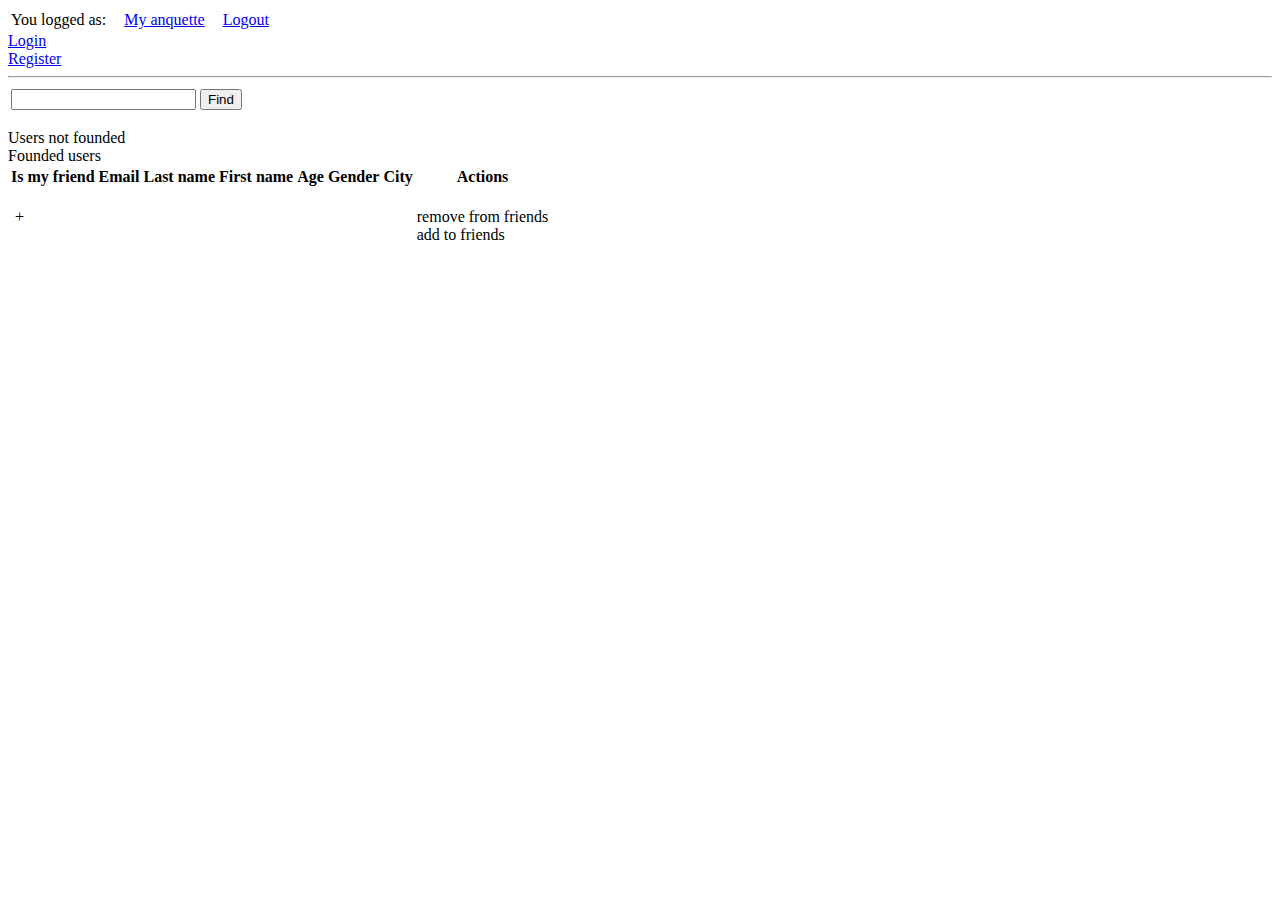
==== src/main/resources/templates/index.html @ 7b92cab1 "draft" ====
<html xmlns:th="http://www.thymeleaf.org" xmlns:sec="https://www.thymeleaf.org/thymeleaf-extras-springsecurity3">
<head>
    <link rel="stylesheet" href="/styles/common.css">
</head>
<body>
    <div th:if="${isAuth}">
        <table>
            <tr>
                <td>You logged as: <span th:text="${userName}"/></td>
                <td style="max-width: 10px;width: 10px"></td>
                <td><a href="/secured/anquette">My anquette</a></td>
                <td style="max-width: 10px;width: 10px"></td>
                <td><a href="/user_logout">Logout</a></td>
            </tr>
        </table>

    </div>
    <div th:if="${!isAuth}"><a href="/login">Login</a></div>
    <div th:if="${!isAuth}"><a href="/register">Register</a></div>
    <hr/>
    <div>
        <form action="#" th:action="@{/index}" th:object="${searchForm}" method='GET'>
            <table>
                <tr>
                    <td><input type='text' th:field="*{searchText}"  /></td>
                    <td><input name="submit" type="submit" value="Find" /></td>
                </tr>
            </table>
        </form>
    </div>
    <div th:if="${foundedUsers.isEmpty()}">Users not founded</div>
    <div th:if="${!foundedUsers.isEmpty()}">
        Founded <span th:text="${foundedUsers.recordCount}"> users</span>
        <table>
            <thead>
                <tr>
                    <th>Is my friend</th>
                    <th>Email</th>
                    <th>Last name</th>
                    <th>First name</th>
                    <th>Age</th>
                    <th>Gender</th>
                    <th>City</th>
                    <th>Actions</th>
                </tr>
            </thead>
            <tbody>
                <tr th:each="foundedUser: ${foundedUsers.records}">
                    <td>
                        &nbsp;<span th:if="${isAuth && foundedUser.addedToFriends}">+</span>
                    </td>
                    <td>
                        <a th:href="@{'/view/' + ${foundedUser.id}}" >
                            <span th:text="${foundedUser.email}" />
                        </a>
                    </td>
                    <td><span th:text="${foundedUser.lastName}" /></td>
                    <td><span th:text="${foundedUser.firstName}" /></td>
                    <td><span th:text="${foundedUser.age}" /></td>
                    <td><span th:text="${foundedUser.gender.name()}" /></td>
                    <td><span th:if="${foundedUser.city != null}" th:text="${foundedUser.city.name}" /></td>
                    <td>
                        &nbsp;
                        <div th:if="${isAuth && (authUser.id != foundedUser.id) && foundedUser.addedToFriends}">
                            <a th:href="@{'/removeFromFriends/' + ${foundedUser.id}}">remove from friends</a>
                        </div>
                        <div th:if="${isAuth && (authUser.id != foundedUser.id) && !foundedUser.addedToFriends}">
                            <a th:href="@{'/addToFriends/' + ${foundedUser.id}}">add to friends</a>
                        </div>
                    </td>
                </tr>
            </tbody>
        </table>
    </div>
</body>
</html>
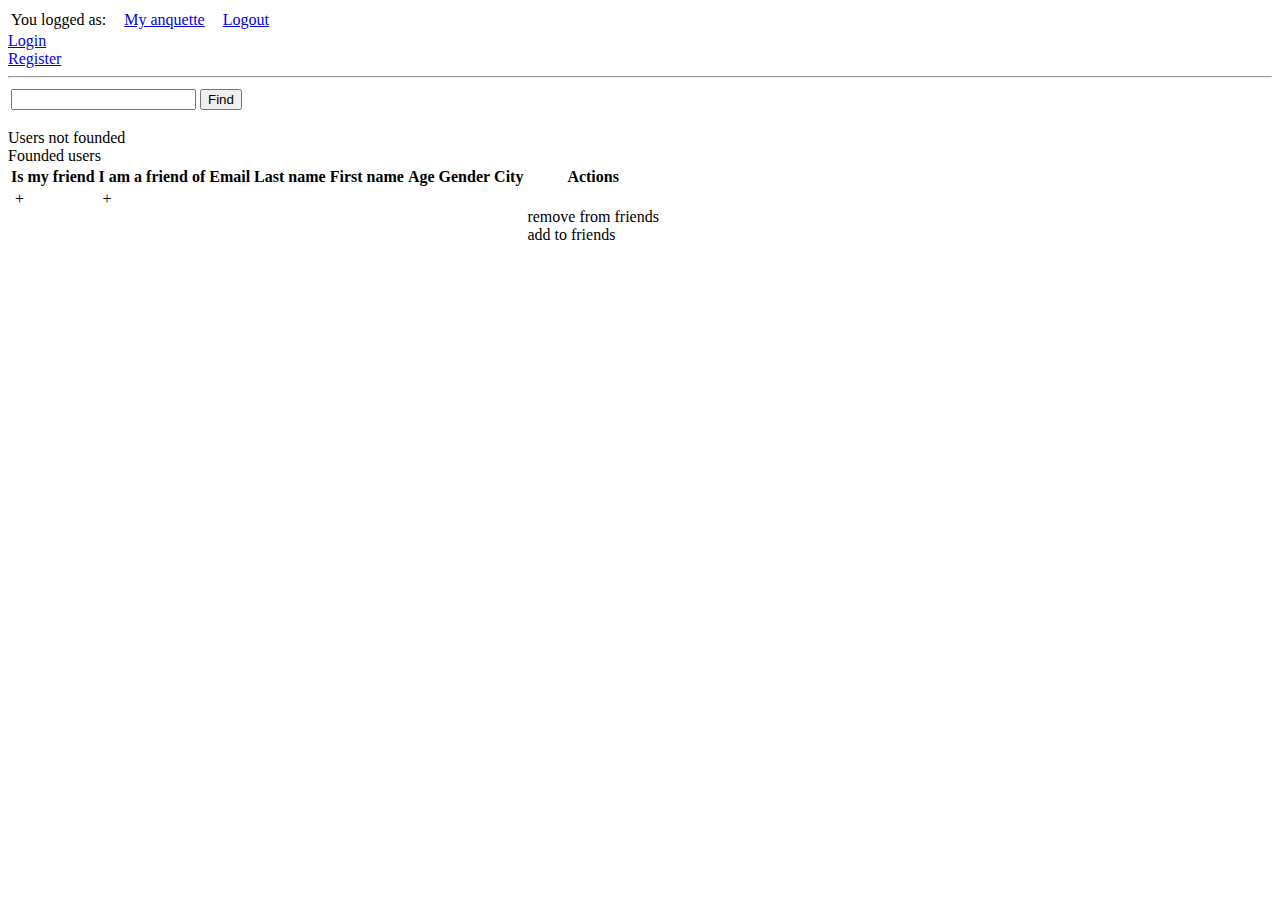
==== commit e81ae9ea: "corrected" ====
--- a/src/main/resources/templates/index.html
+++ b/src/main/resources/templates/index.html
@@ -1,6 +1,5 @@
 <html xmlns:th="http://www.thymeleaf.org" xmlns:sec="https://www.thymeleaf.org/thymeleaf-extras-springsecurity3">
 <head>
-    <link rel="stylesheet" href="/styles/common.css">
 </head>
 <body>
     <div th:if="${isAuth}">
@@ -33,8 +32,9 @@
         Founded <span th:text="${foundedUsers.recordCount}"> users</span>
         <table>
             <thead>
-                <tr>
+                <tr valign="top">
                     <th>Is my friend</th>
+                    <th>I am a friend of</th>
                     <th>Email</th>
                     <th>Last name</th>
                     <th>First name</th>
@@ -45,9 +45,12 @@
                 </tr>
             </thead>
             <tbody>
-                <tr th:each="foundedUser: ${foundedUsers.records}">
-                    <td>
+                <tr valign="top" th:each="foundedUser: ${foundedUsers.records}">
+                    <td style="alignment: center">
                         &nbsp;<span th:if="${isAuth && foundedUser.addedToFriends}">+</span>
+                    </td>
+                    <td style="alignment: center">
+                        &nbsp;<span th:if="${isAuth && foundedUser.iAmAFriendOf}">+</span>
                     </td>
                     <td>
                         <a th:href="@{'/view/' + ${foundedUser.id}}" >
